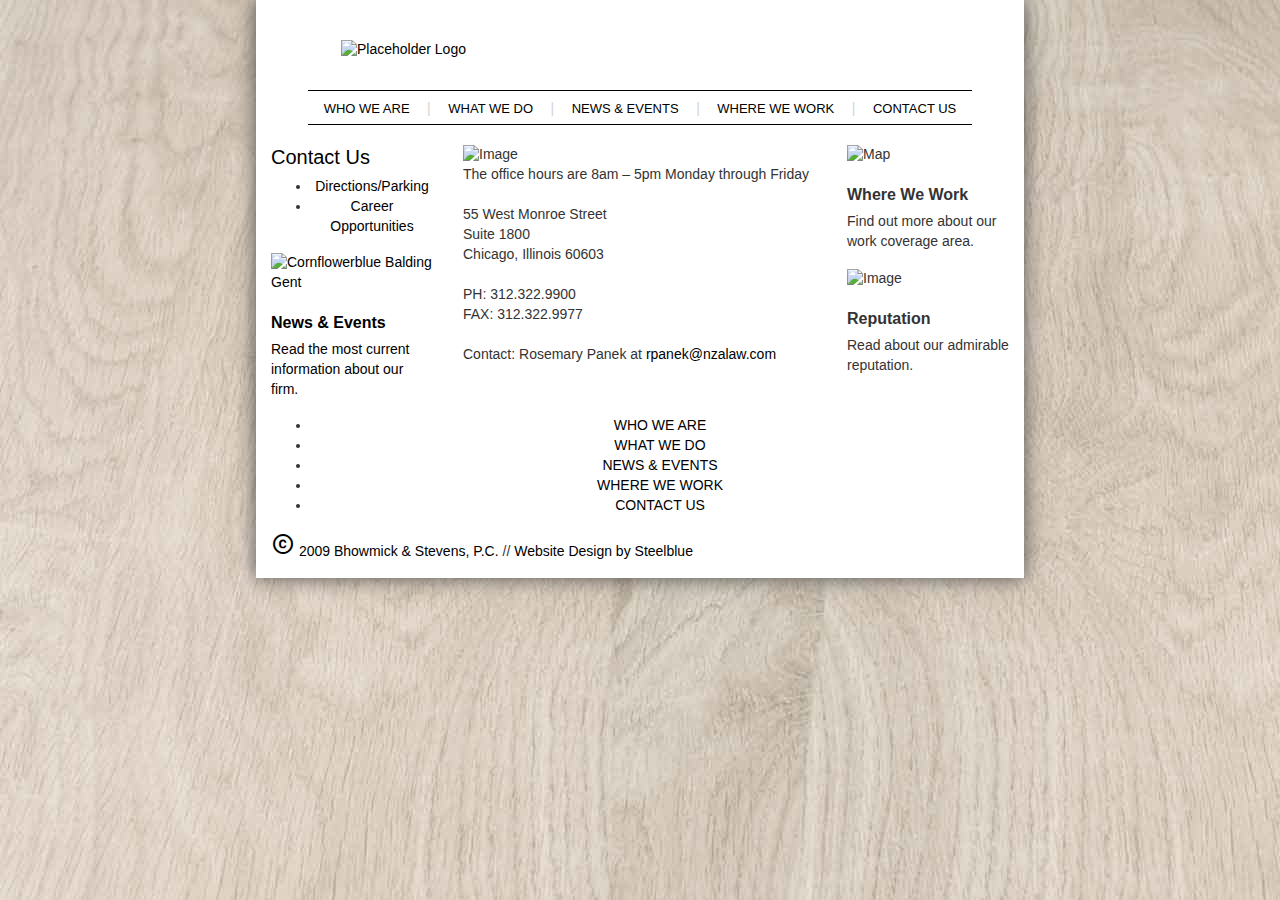
==== contact.html @ b07722ef "Created bones of 5-page website and started CSS styling" ====
<!DOCTYPE html>
<html lang="en" dir="ltr">
  <head>
    <meta charset="utf-8">
    <title>NZA Law: Contact Us</title>

<!-- Attach Bootstrap 4 CSS -->
    <link rel="stylesheet" href="https://maxcdn.bootstrapcdn.com/bootstrap/4.0.0/css/bootstrap.min.css" integrity="sha384-Gn5384xqQ1aoWXA+058RXPxPg6fy4IWvTNh0E263XmFcJlSAwiGgFAW/dAiS6JXm" crossorigin="anonymous">

<!-- Attach own CSS -->
<link href="https://fonts.googleapis.com/icon?family=Material+Icons" rel="stylesheet">
<link rel="stylesheet" href="./css/main.css">

  </head>
  <body>
    <div class="container">

      <!-- Header -->
      <div class="row">
        <div class="col-md-12">
          <header>
            <a href="./index.html"><img class="logo" src="http://placehold.it/318x76" alt="Placeholder Logo"></a>
            <nav>
              <ul>
                <li><a href="./who.html">WHO WE ARE</a></li><span class="vert-bar">|</span>
                <li><a href="./what.html">WHAT WE DO</a></li><span class="vert-bar">|</span>
                <li><a href="#">NEWS & EVENTS</a></li><span class="vert-bar">|</span>
                <li><a href="./where.html">WHERE WE WORK</a></li><span class="vert-bar">|</span>
                <li><a href="./contact.html">CONTACT US</a></li>
              </ul>
            </nav>
          </header>
        </div> <!-- ends col 12 -->
      </div> <!-- ends row -->

      <!-- Main -->
      <div class="row">
        <div class="col-md-12">
          <main>
            <div class="row">
              <div class="col-md-3">
                <div class="small-sidebar">
                  <h5><a href="./contact.html">
                    Contact Us
                  </a>
                  </h5>
                  <ul>
                    <li><a href="#">Directions/Parking</a></li>

                    <li><a href="#">Career Opportunities</a></li>

                  </ul>
                  <a href="./where.html">
                    <figure>
                      <img style="width:100%; max-width: 200px" src="images/content-navlink-where.jpeg" alt="Cornflowerblue Balding Gent">
                        <figcaption>
                          <h6>News & Events</h6>
                          <p>Read the most current information about our firm.</p>
                        </figcaption>
                    </figure>
                  </a>
                </div> <!-- end sidebar div -->
              </div> <!-- end sidebar columns-->
              <div class="col-md-6">
                <div class="row">
                  <div class="col-md-12"><img src="" alt="Image"></div>
                </div>
                <div class="row">
                  <div class="col-md-12">
                    <p>The office hours are 8am – 5pm Monday through Friday<br>
                      <br>
                      55 West Monroe Street<br>
                      Suite 1800<br>
                      Chicago, Illinois 60603<br>
                      <br>
                      PH:	312.322.9900<br>
                      FAX:	312.322.9977<br>
                      <br>
                      Contact: Rosemary Panek at <a href="mailto:me@me.com">rpanek@nzalaw.com</a>
                    </p>
                  </div>
                </div>
              </div> <!-- End middle content -->
              <div class="col-md-3">
                <div class="row">
                  <div class="col-md-12">
                    <figure>
                      <img src="" alt="Map">
                      <figcaption>
                        <h6>Where We Work</h6>
                        <p>Find out more about our work coverage area.</p>
                      </figcaption>
                    </figure>
                    <figure>
                      <img src="" alt="Image">
                      <figcaption>
                        <h6>Reputation</h6>
                        <p>Read about our admirable reputation.</p>
                      </figcaption>
                    </figure>
                  </div>
                </div>


              </div>





            </div> <!-- end row for main content -->
          </main>

      <!-- Footer -->
          <footer>
            <div class="row">
              <div class="col-md-12">
                <ul class="footer-nav">
                  <li><a href="./who.html">WHO WE ARE</a></li><span class="horizontal-bar"></span>
                  <li><a href="./what.html">WHAT WE DO</a></li><span class="horizontal-bar"></span>
                  <li><a href="#">NEWS & EVENTS</a></li><span class="horizontal-bar"></span>
                  <li><a href="./where.html">WHERE WE WORK</a></li><span class="horizontal-bar"></span>
                  <li><a href="./contact.html">CONTACT US</a></li>
                </ul>
              </div> <!-- ends col 12 -->
            </div> <!-- ends footer nav row -->
            <div class="row">
              <div class="col-md-12">
                <p class="copyright">
                  <a href><i class="material-icons copyright">copyright</i> 2009 Bhowmick & Stevens, P.C.</a>
                  <span class="span-spacing">//</span>
                  <a href>Website Design by Steelblue</a>
                </p>
              </div> <!-- ends col 12 -->
            </div> <!-- ends footer copyright row -->
          </footer>

        </div> <!-- ends col 12 -->
      </div> <!-- ends row -->
    </div> <!-- ends container -->






  <!-- Attach Bootstrap JS -->
  <script src="https://code.jquery.com/jquery-3.2.1.slim.min.js" integrity="sha384-KJ3o2DKtIkvYIK3UENzmM7KCkRr/rE9/Qpg6aAZGJwFDMVNA/GpGFF93hXpG5KkN" crossorigin="anonymous"></script>
  <script src="https://cdnjs.cloudflare.com/ajax/libs/popper.js/1.12.9/umd/popper.min.js" integrity="sha384-ApNbgh9B+Y1QKtv3Rn7W3mgPxhU9K/ScQsAP7hUibX39j7fakFPskvXusvfa0b4Q" crossorigin="anonymous"></script>
  <script src="https://maxcdn.bootstrapcdn.com/bootstrap/4.0.0/js/bootstrap.min.js" integrity="sha384-JZR6Spejh4U02d8jOt6vLEHfe/JQGiRRSQQxSfFWpi1MquVdAyjUar5+76PVCmYl" crossorigin="anonymous"></script>
  </body>
</html>
---- css/main.css ----
body {
  font-family: "Helvetica Neue", Helvetica, Arial, sans-serif;
  font-size: 14px;
  line-height: 1.428;
  color: #333;
  background-color: #fff;
  background-image: url(../images/nza_background.jpg);
}

.container {
  background-color: white;
  box-shadow: 0px 0px 20px #505050;
  margin: 0px auto;
  margin-bottom: 50px;
  width: 60%;
  height: 100%;
  font-family: Verdana, Arial, Helvetica, sans-serif;
}

.logo {
  margin: 40px 56px 30px 70px;
}

.vert-bar {
  color: lightgrey;
  line-height: 31px;
}

nav {
  border-top: 1px solid black;
  border-bottom: 1px solid black;
  height: 35px;
  margin: 0px 5% 20px 5%;
}

nav ul {
  text-align: center;
  margin: 2px 2px 2px 2px;
  padding: 0;
  display: flex;
  justify-content: space-around;
}

nav ul li {
  text-transform: uppercase;
  font-size: 13px;
  display: inline;
  line-height: 31px;
  font-weight: 500;
  padding-left: 10px;
  padding-right: 10px;
}

a {
  color: black;
}

li {
  text-align: center;
  display: list-item;
}

h6 {
  font-weight: bold;
  margin-top: 20px;
}

.company-name {
  font-weight: bold;
}

.sidebar {
  background: url(../images/nav_side.jpg);
  max-height: 360px;
  width: 100%;
  padding: 10px;
  color: white;
  font-size: 11px;
  overflow-y: scroll;
}









.horizontal-bar {

}
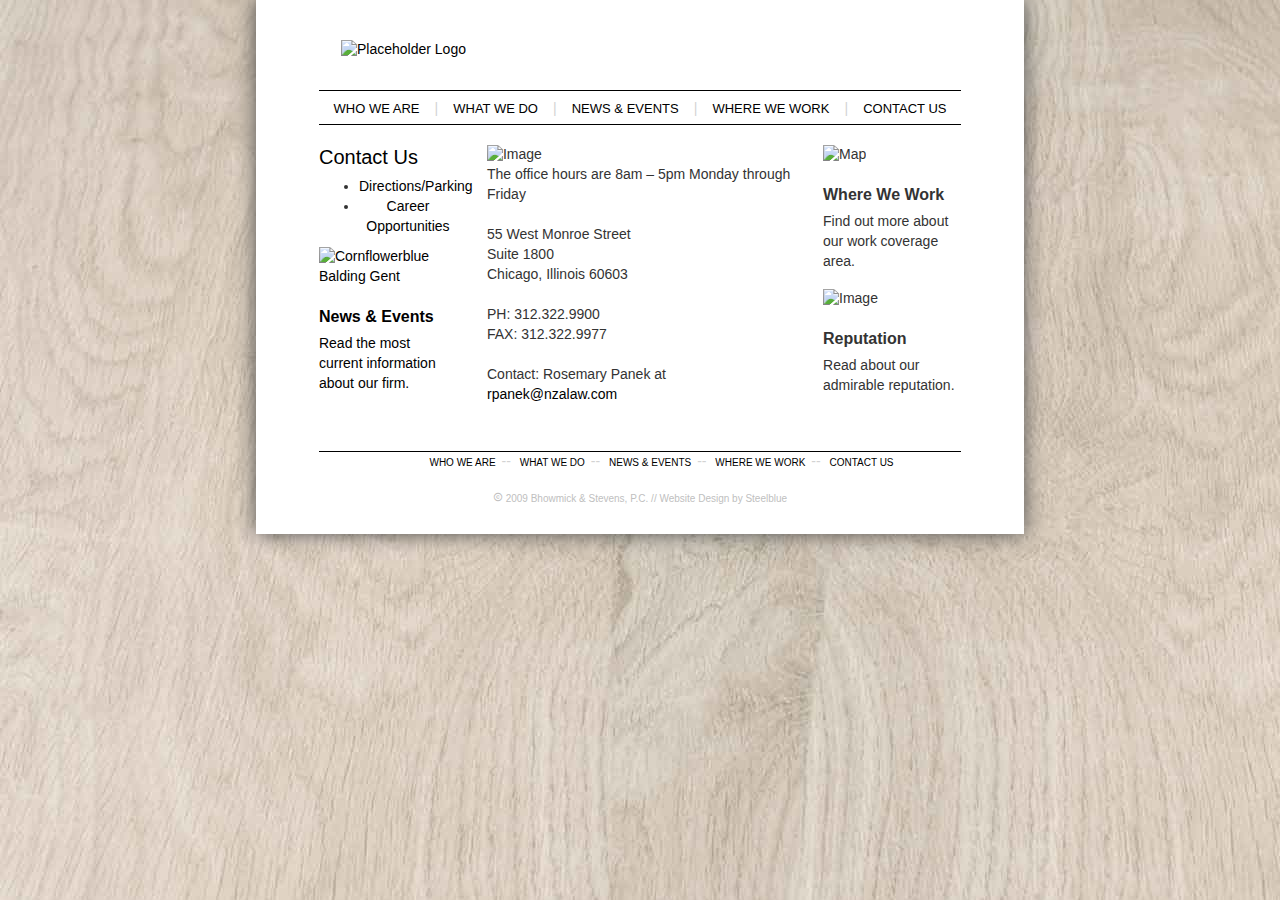
==== commit 01a9b964: "Fixed nav bars, added margins to main" ====
--- a/contact.html
+++ b/contact.html
@@ -116,10 +116,14 @@
             <div class="row">
               <div class="col-md-12">
                 <ul class="footer-nav">
-                  <li><a href="./who.html">WHO WE ARE</a></li><span class="horizontal-bar"></span>
-                  <li><a href="./what.html">WHAT WE DO</a></li><span class="horizontal-bar"></span>
-                  <li><a href="#">NEWS & EVENTS</a></li><span class="horizontal-bar"></span>
-                  <li><a href="./where.html">WHERE WE WORK</a></li><span class="horizontal-bar"></span>
+                  <li><a href="./who.html">WHO WE ARE</a></li>
+                  <span class="horizontal-bar">--</span>
+                  <li><a href="./what.html">WHAT WE DO</a></li>
+                  <span class="horizontal-bar">--</span>
+                  <li><a href="#">NEWS & EVENTS</a></li>
+                  <span class="horizontal-bar">--</span>
+                  <li><a href="./where.html">WHERE WE WORK</a></li>
+                  <span class="horizontal-bar">--</span>
                   <li><a href="./contact.html">CONTACT US</a></li>
                 </ul>
               </div> <!-- ends col 12 -->
--- a/css/main.css
+++ b/css/main.css
@@ -30,7 +30,7 @@
   border-top: 1px solid black;
   border-bottom: 1px solid black;
   height: 35px;
-  margin: 0px 5% 20px 5%;
+  margin: 0px 6.5% 20px 6.5%;
 }
 
 nav ul {
@@ -51,9 +51,31 @@
   padding-right: 10px;
 }
 
+
+
+
+
+
 a {
   color: black;
+  text-decoration: none;
+  background-color: transparent;
 }
+
+a:hover {
+  text-decoration: none;
+  color: rgba(160, 49, 45, 1);
+}
+
+a:visited {
+  text-decoration: none;
+}
+
+ol, ul {
+  margin-top: 0px;
+  margin-bottom: 10px;
+}
+
 
 li {
   text-align: center;
@@ -81,12 +103,46 @@
 
 
 
+main {
+  margin: 0px 6.5% 20px 6.5%;
+}
 
 
 
 
 
 
+
+
+
+
+footer {
+  margin: 30px 6.5% 12px 6.5%;
+  border-top: 1px solid black;
+}
+
+.footer-nav {
+  text-align: center;
+}
+
+.footer-nav li {
+    margin-top: 0px;
+    font-size: 10px;
+    line-height: 12px;
+    display: inline;
+    text-decoration: none;
+    padding: 0px 2px 15px 5px;
+    text-transform: uppercase;
+}
+
 .horizontal-bar {
+  color: lightgrey;
+  line-height: 12px;
+}
 
+.copyright, .copyright a {
+  margin-top: 5px;
+  text-align: center;
+  font-size: 10px;
+  color: #C0C0C0;
 }
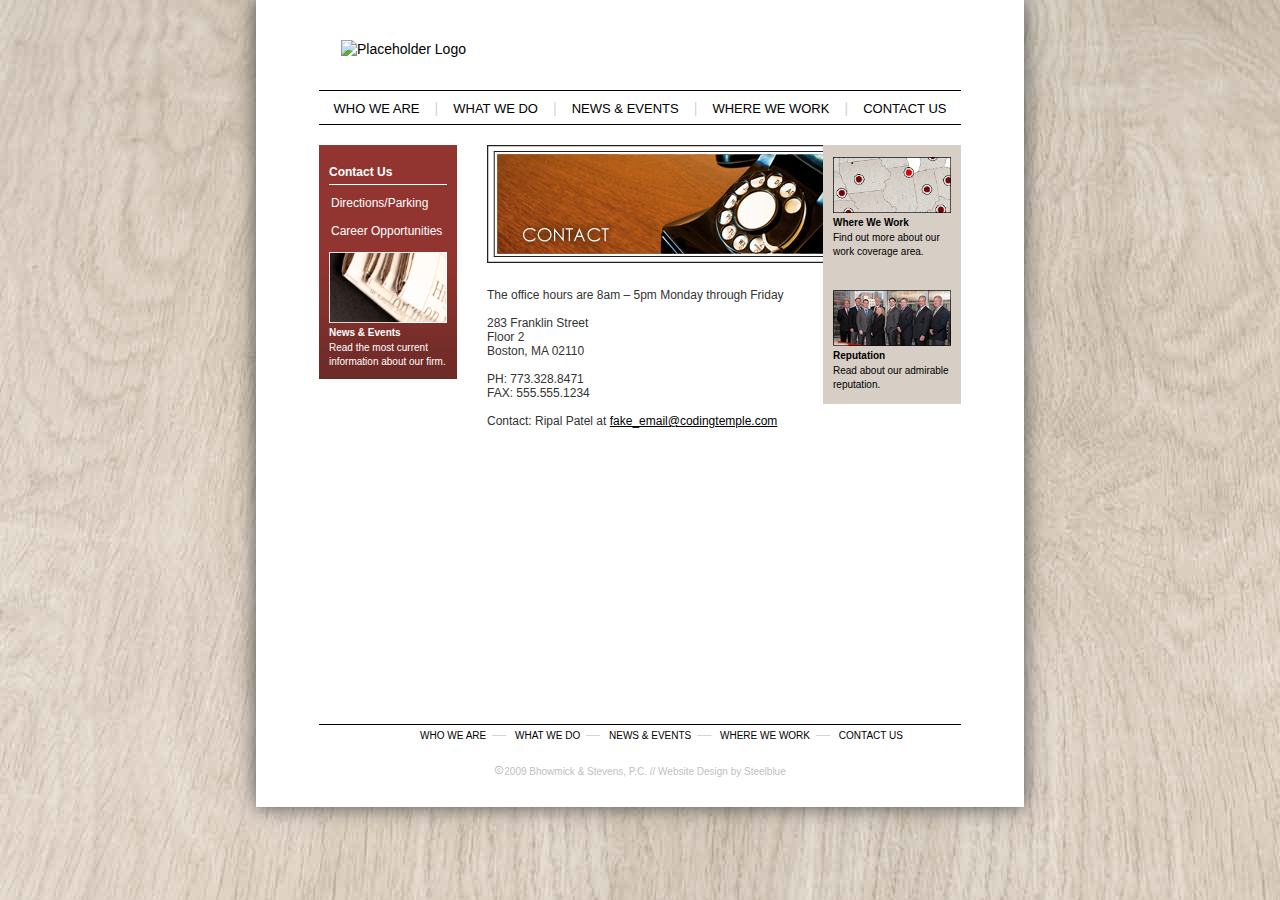
==== commit ddd6c55c: "Finished home, who, what, where, & contact pages, Finished CSS styling" ====
--- a/contact.html
+++ b/contact.html
@@ -39,20 +39,18 @@
           <main>
             <div class="row">
               <div class="col-md-3">
-                <div class="small-sidebar">
+                <div class="small-side-bar">
                   <h5><a href="./contact.html">
                     Contact Us
                   </a>
                   </h5>
                   <ul>
                     <li><a href="#">Directions/Parking</a></li>
-
                     <li><a href="#">Career Opportunities</a></li>
-
                   </ul>
-                  <a href="./where.html">
+                  <a href="#">
                     <figure>
-                      <img style="width:100%; max-width: 200px" src="images/content-navlink-where.jpeg" alt="Cornflowerblue Balding Gent">
+                      <img style="width:100%; max-width: 200px" src="../images/content-navlink-news.jpg" alt="News">
                         <figcaption>
                           <h6>News & Events</h6>
                           <p>Read the most current information about our firm.</p>
@@ -61,53 +59,54 @@
                   </a>
                 </div> <!-- end sidebar div -->
               </div> <!-- end sidebar columns-->
-              <div class="col-md-6">
+              <div class="col-md-9">
                 <div class="row">
-                  <div class="col-md-12"><img src="" alt="Image"></div>
-                </div>
-                <div class="row">
-                  <div class="col-md-12">
-                    <p>The office hours are 8am – 5pm Monday through Friday<br>
-                      <br>
-                      55 West Monroe Street<br>
-                      Suite 1800<br>
-                      Chicago, Illinois 60603<br>
-                      <br>
-                      PH:	312.322.9900<br>
-                      FAX:	312.322.9977<br>
-                      <br>
-                      Contact: Rosemary Panek at <a href="mailto:me@me.com">rpanek@nzalaw.com</a>
-                    </p>
-                  </div>
-                </div>
+                  <div class="col-md-8">
+                    <div class="row">
+                      <div class="col-md-12">
+                        <img src="../images/content-05-contact.jpg" alt="Image">
+                      </div> <!-- ends col 12 -->
+                    </div> <!-- ends row -->
+                    <div class="row">
+                      <div class="col-md-12">
+                        <p class="inner-content">The office hours are 8am – 5pm Monday through Friday<br>
+                          <br>
+                          283 Franklin Street<br>
+                          Floor 2<br>
+                          Boston, MA 02110<br>
+                          <br>
+                          PH:	773.328.8471<br>
+                          FAX:	555.555.1234<br>
+                          <br>
+                          Contact: Ripal Patel at <a href="mailto:me@me.com">fake_email@codingtemple.com</a>
+                        </p>
+                      </div> <!-- ends col 12 -->
+                    </div> <!-- ends row -->
+                  </div> <!-- ends col 8 -->
+                  <div class="col-md-4">
+                    <div class="right-side-nav">
+                      <a href="./where.html">
+                        <figure class ="right-bar-margin">
+                          <img style="width:100%; max-width: 200px" src="../images/content-link-where.jpg" alt="Map">
+                          <figcaption>
+                            <h6>Where We Work</h6>
+                            <p>Find out more about our work coverage area.</p>
+                          </figcaption>
+                        </figure>
+                      </a>
+                      <a href="#">
+                        <figure class ="right-bar-margin extra-top-padding">
+                          <img style="width:100%; max-width: 200px" src="../images/content-link-reputation.jpg" alt="Image">
+                          <figcaption>
+                            <h6>Reputation</h6>
+                            <p>Read about our admirable reputation.</p>
+                          </figcaption>
+                        </figure>
+                      </a>
+                    </div> <!-- ends right-side-nav -->
+                  </div> <!-- ends col 4 -->
+                </div> <!-- ends row -->
               </div> <!-- End middle content -->
-              <div class="col-md-3">
-                <div class="row">
-                  <div class="col-md-12">
-                    <figure>
-                      <img src="" alt="Map">
-                      <figcaption>
-                        <h6>Where We Work</h6>
-                        <p>Find out more about our work coverage area.</p>
-                      </figcaption>
-                    </figure>
-                    <figure>
-                      <img src="" alt="Image">
-                      <figcaption>
-                        <h6>Reputation</h6>
-                        <p>Read about our admirable reputation.</p>
-                      </figcaption>
-                    </figure>
-                  </div>
-                </div>
-
-
-              </div>
-
-
-
-
-
             </div> <!-- end row for main content -->
           </main>
 
@@ -117,13 +116,13 @@
               <div class="col-md-12">
                 <ul class="footer-nav">
                   <li><a href="./who.html">WHO WE ARE</a></li>
-                  <span class="horizontal-bar">--</span>
+                  <span class="horizontal-bar">—</span>
                   <li><a href="./what.html">WHAT WE DO</a></li>
-                  <span class="horizontal-bar">--</span>
+                  <span class="horizontal-bar">—</span>
                   <li><a href="#">NEWS & EVENTS</a></li>
-                  <span class="horizontal-bar">--</span>
+                  <span class="horizontal-bar">—</span>
                   <li><a href="./where.html">WHERE WE WORK</a></li>
-                  <span class="horizontal-bar">--</span>
+                  <span class="horizontal-bar">—</span>
                   <li><a href="./contact.html">CONTACT US</a></li>
                 </ul>
               </div> <!-- ends col 12 -->
@@ -131,7 +130,7 @@
             <div class="row">
               <div class="col-md-12">
                 <p class="copyright">
-                  <a href><i class="material-icons copyright">copyright</i> 2009 Bhowmick & Stevens, P.C.</a>
+                  <a href><i class="material-icons copyright">copyright</i>2009 Bhowmick & Stevens, P.C.</a>
                   <span class="span-spacing">//</span>
                   <a href>Website Design by Steelblue</a>
                 </p>
--- a/css/main.css
+++ b/css/main.css
@@ -49,12 +49,24 @@
   font-weight: 500;
   padding-left: 10px;
   padding-right: 10px;
-}
-
-
-
-
-
+  text-align: center;
+}
+
+main {
+  margin: 0px 6.5% 20px 6.5%;
+}
+
+div {
+  display: block;
+}
+
+p {
+  font-size: 12px;
+}
+
+.top-margin {
+  margin-top: 25px;
+}
 
 a {
   color: black;
@@ -76,15 +88,36 @@
   margin-bottom: 10px;
 }
 
-
 li {
-  text-align: center;
+  text-align: left;
   display: list-item;
+
+}
+
+h4 {
+  padding-top: 50px;
+  padding-bottom: 10px;
+  font-size: 92%;
+  text-align: left;
+  font-weight: bold;
+  text-transform: uppercase;
+  border-bottom: 1px solid darkgrey;
+}
+
+h5 {
+  font-weight: bold;
+  font-size: 12px;
+  margin-top: 10px;
+}
+
+h5 a {
+  color: white;
 }
 
 h6 {
   font-weight: bold;
   margin-top: 20px;
+  font-size: 12px;
 }
 
 .company-name {
@@ -101,20 +134,172 @@
   overflow-y: scroll;
 }
 
-
-
-main {
-  margin: 0px 6.5% 20px 6.5%;
-}
-
-
-
-
-
-
-
-
-
+.sidebar h5 {
+  border-bottom: 1px solid white;
+}
+
+.small-side-bar {
+  background: url(../images/nav_side_sub.jpg);
+  height: auto;
+  width: 100%;
+  background-size: cover;
+  background-repeat: no-repeat;
+  padding: 10px;
+  color: white;
+  font-size: 11px;
+}
+
+.small-side-bar h5 {
+  border-bottom: 1px solid white;
+  padding-top: 10px;
+  padding-bottom: 5px;
+  font-size: 12px;
+  margin-top: 0px;
+  font-weight: bold;
+}
+
+.small-side-bar ul {
+  text-align: left;
+  margin: 0px;
+  padding: 2px;
+}
+
+.small-side-bar ul li {
+  padding-bottom: 10px;
+  list-style-type: none;
+}
+
+.small-side-bar>ul>.sub-header {
+  padding-top: 10px;
+  padding-bottom: 0px;
+}
+
+.sub-header-bottom {
+  padding-top: 10px;
+  padding-bottom: 10px;
+}
+
+.small-side-bar>ul>ul>li {
+  padding-bottom: 0px;
+  padding-left: 15px;
+}
+
+.small-side-bar a {
+  color: white;
+  font-size: 12px;
+}
+
+.small-side-bar li a:hover {
+  font-weight: bold;
+}
+
+.email-link a {
+  text-decoration: underline;
+  color: #91342f;
+  opacity: 0.95;
+}
+
+.company-info {
+  width: 28%;
+  float: right;
+  padding-right: 15px;
+  padding-left: 15px;
+  font-size: 10px;
+}
+
+.company-info p {
+  padding-left: 10px;
+  padding-top: 10px;
+  font-size: 10px;
+}
+
+@media .col-md-3, .col-md-4, .col-md-6 {
+  float: left;
+}
+
+@media .col-md-3 {
+  width: 25%;
+}
+
+@media .col-md-4 {
+  width: 33.33333333%;
+}
+
+@media .col-md-6 {
+  width: 50%;
+}
+
+.col-md-1, .col-md-3, .col-md-4, .col-md-6, .col-md-8, .col-md-9, .col-md-12 {
+  position: relative;
+  min-height: 1px;
+  padding-left: 15px;
+  padding-right: 15px;
+}
+
+img {
+  vertical-align: middle;
+  border: 0;
+}
+
+.col-md-6 img {
+  margin-top: 20px;
+  width: 100%;
+}
+
+figure {
+  margin: 0;
+}
+
+figcaption h6 {
+  margin-top: 2px;
+  margin-bottom: 2px;
+  padding-top: 2px;
+  font-weight: bold;
+  font-size: 10px;
+}
+
+figcaption p {
+  margin:0px;
+  padding: 0px;
+  font-size: 10px;
+}
+
+.sub-list {
+  position: relative;
+  padding-left: 15px;
+  padding-bottom: 0px;
+  margin: 0px;
+  text-align: left;
+}
+
+.listed-places {
+  line-height: 12px;
+}
+
+.inner-content {
+  padding: 25px 0px 250px 0px;
+  line-height: normal;
+}
+
+.inner-content a {
+  text-decoration: underline;
+}
+
+.right-side-nav {
+  background-color: #D7CEC5;
+  padding: 2px 10px 2px 10px;
+  /* width: 90%; */
+}
+
+.right-bar-margin {
+  margin-top: 10px;
+  margin-bottom: 10px;
+
+}
+
+.extra-top-padding {
+  padding-top: 20px;
+}
 
 footer {
   margin: 30px 6.5% 12px 6.5%;
@@ -146,3 +331,8 @@
   font-size: 10px;
   color: #C0C0C0;
 }
+
+.copyright a:hover {
+  text-decoration: none;
+  color: rgba(160, 49, 45, 1);
+}
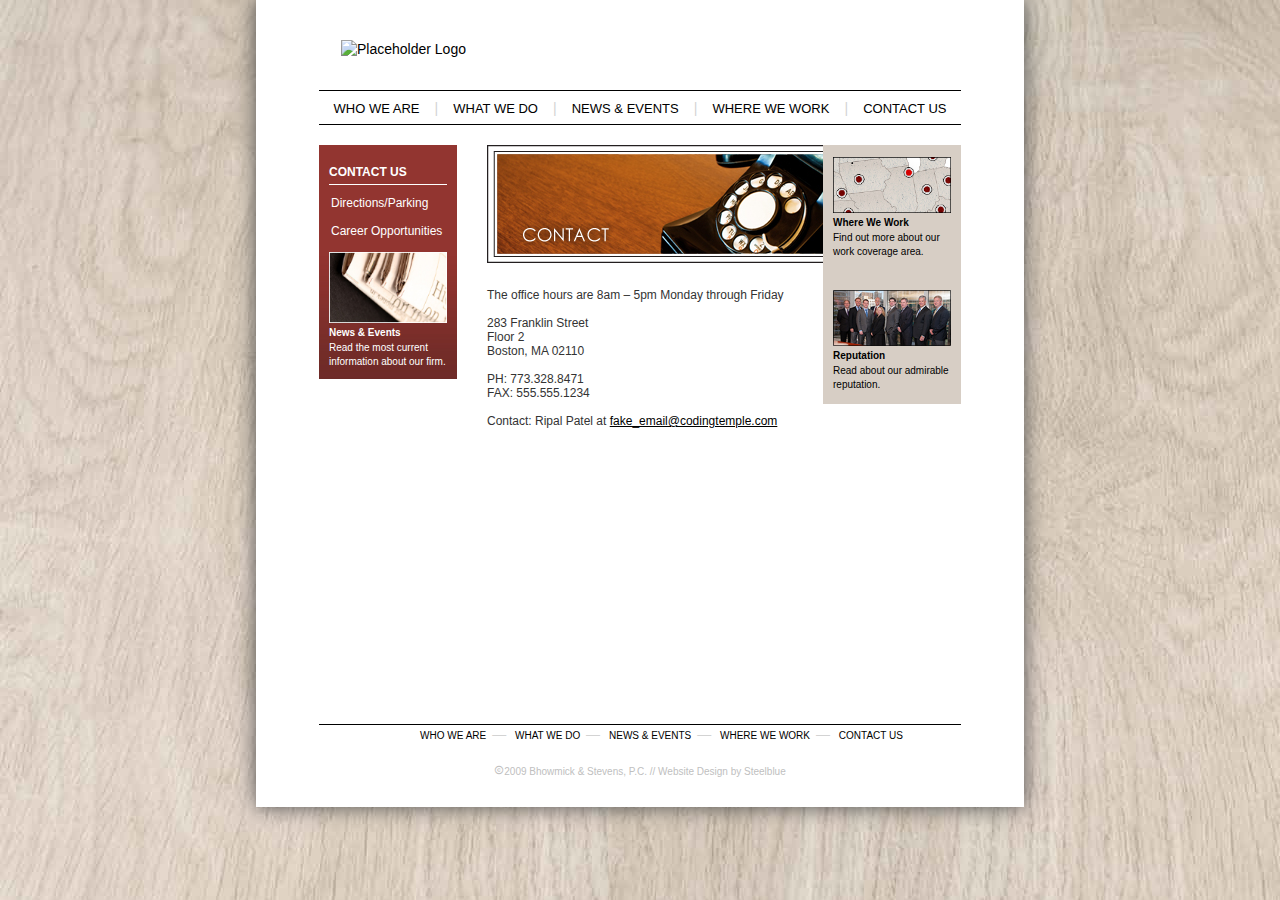
==== commit 9d8e011c: "Fixed capitalization sidebar titles" ====
--- a/contact.html
+++ b/contact.html
@@ -41,7 +41,7 @@
               <div class="col-md-3">
                 <div class="small-side-bar">
                   <h5><a href="./contact.html">
-                    Contact Us
+                    CONTACT US
                   </a>
                   </h5>
                   <ul>
@@ -50,7 +50,7 @@
                   </ul>
                   <a href="#">
                     <figure>
-                      <img style="width:100%; max-width: 200px" src="../images/content-navlink-news.jpg" alt="News">
+                      <img style="width:100%; max-width: 200px" src="./images/content-navlink-news.jpg" alt="News">
                         <figcaption>
                           <h6>News & Events</h6>
                           <p>Read the most current information about our firm.</p>
@@ -64,7 +64,7 @@
                   <div class="col-md-8">
                     <div class="row">
                       <div class="col-md-12">
-                        <img src="../images/content-05-contact.jpg" alt="Image">
+                        <img src="./images/content-05-contact.jpg" alt="Image">
                       </div> <!-- ends col 12 -->
                     </div> <!-- ends row -->
                     <div class="row">
@@ -87,7 +87,7 @@
                     <div class="right-side-nav">
                       <a href="./where.html">
                         <figure class ="right-bar-margin">
-                          <img style="width:100%; max-width: 200px" src="../images/content-link-where.jpg" alt="Map">
+                          <img style="width:100%; max-width: 200px" src="./images/content-link-where.jpg" alt="Map">
                           <figcaption>
                             <h6>Where We Work</h6>
                             <p>Find out more about our work coverage area.</p>
@@ -96,7 +96,7 @@
                       </a>
                       <a href="#">
                         <figure class ="right-bar-margin extra-top-padding">
-                          <img style="width:100%; max-width: 200px" src="../images/content-link-reputation.jpg" alt="Image">
+                          <img style="width:100%; max-width: 200px" src="./images/content-link-reputation.jpg" alt="Image">
                           <figcaption>
                             <h6>Reputation</h6>
                             <p>Read about our admirable reputation.</p>
--- a/css/main.css
+++ b/css/main.css
@@ -131,7 +131,12 @@
   padding: 10px;
   color: white;
   font-size: 11px;
-  overflow-y: scroll;
+  overflow: auto;
+}
+
+#style-01::-webkit-scrollbar {
+  width: 6px;
+  background: url(.images/nav_side.jpg)
 }
 
 .sidebar h5 {
